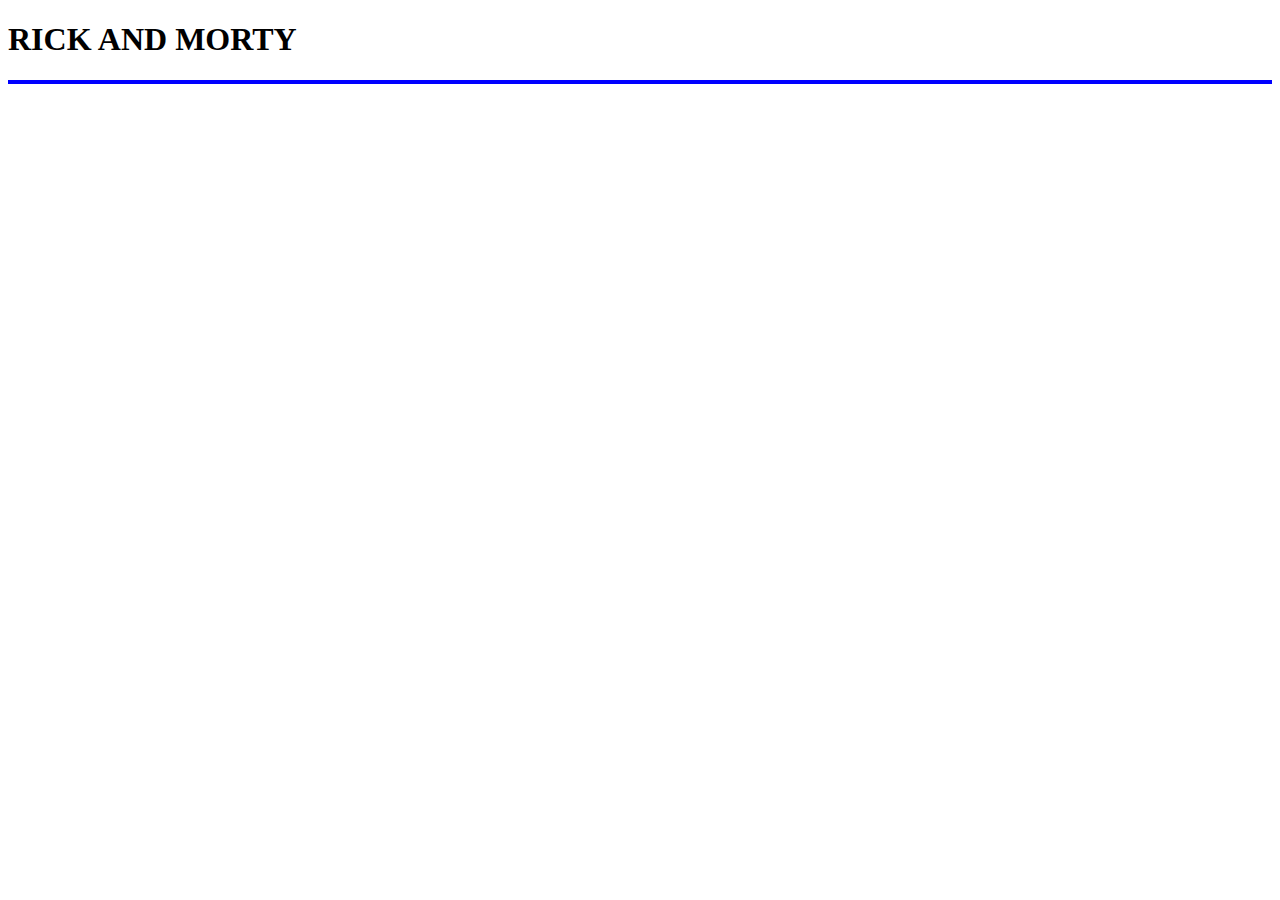
==== index.html @ 27787f85 "add scripts" ====
<!DOCTYPE html>
<html lang="es">
<head>
    <meta charset="UTF-8">
    <meta name="viewport" content="width=device-width, initial-scale=1.0">
    <link rel="stylesheet" href="css/style.css">
    <title>API RICK AND MORTY</title>
</head>
<body>
    <h1>RICK AND MORTY</h1>

    <div class="container">
    </div>
</body>
<script src="js/main.js"></script>
</html>
---- css/style.css ----
.container{
    border: 2px solid blue;
}

.card{
    border: 2px solid red ;
    width: 40%;
}
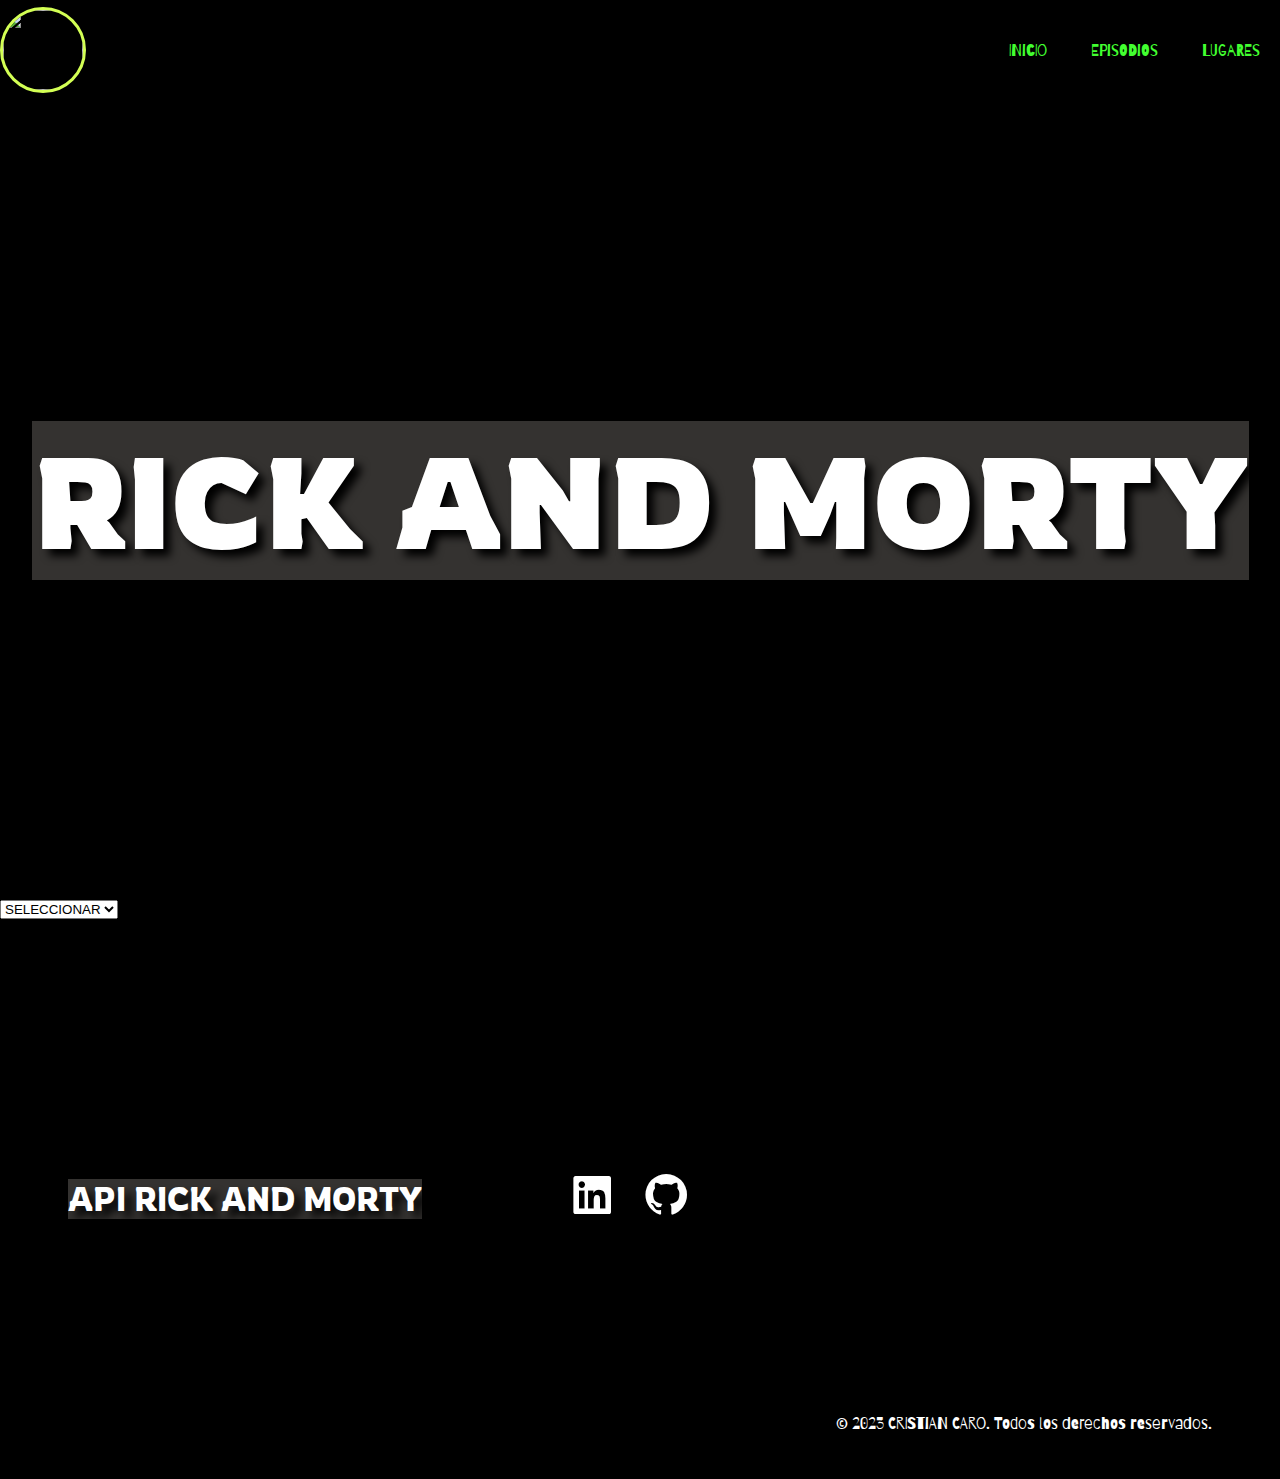
==== commit f7ed806d: "nuevas funciones agregadas" ====
--- a/index.html
+++ b/index.html
@@ -4,13 +4,44 @@
     <meta charset="UTF-8">
     <meta name="viewport" content="width=device-width, initial-scale=1.0">
     <link rel="stylesheet" href="css/style.css">
+    <link href='https://unpkg.com/boxicons@2.1.4/css/boxicons.min.css' rel='stylesheet'>
+    <link rel="shortcut icon" href="img/desktop-wallpaper-rick-and-morty-logo-png-for-computer-supreme-rick-and-morty.jpg" type="image/x-icon">
     <title>API RICK AND MORTY</title>
 </head>
 <body>
-    <h1>RICK AND MORTY</h1>
+    <header>
+        <a href="index.html">
+            <img src="img/6210065.webp" alt="">
+        </a>
+        <nav>
+            <a href="index.html">INICIO</a>
+            <a href="">EPISODIOS</a>
+            <a href="">LUGARES</a>
+        </nav>
+    </header>
 
+    <section class="introduction">
+        <h1>RICK AND MORTY</h1>
+    </section>
+
+    <div class="pagination">
+       <select name="" id="select">
+            <option value="0">SELECCIONAR</option>
+       </select>
+    </div>
     <div class="container">
     </div>
+
+    <footer>
+        <a href="index.html">API RICK AND MORTY</a>
+        <div>
+            <a href="https://www.linkedin.com/in/cristian-caro-9b4040260/" target="_blank"><i class='bx bxl-linkedin-square'></i></a>
+            <a href="https://github.com/Cristian20044121?tab=repositories" target="_blank"><i class='bx bxl-github'></i></a>
+        </div>
+        <p>&copy; 2023 CRISTIAN CARO. Todos los derechos reservados.</p>
+    </footer>
+    
+    </footer>
 </body>
 <script src="js/main.js"></script>
 </html>--- a/css/style.css
+++ b/css/style.css
@@ -1,9 +1,205 @@
+@import url('https://fonts.googleapis.com/css2?family=Rowdies:wght@400;700&display=swap');
+@import url('https://fonts.googleapis.com/css2?family=Signika&display=swap');
+@import url('https://fonts.googleapis.com/css2?family=Barriecito&display=swap');
+:root{
+    --font-title:'Rowdies', cursive;
+    --font-text: 'Signika', sans-serif;
+    --font-special: 'Barriecito', cursive;
+}
+
+body{
+    margin: 0;
+    background-color: black;
+}
+
+/* header */
+header{
+    display: flex;
+    justify-content: space-between;
+    align-items: center;
+    background-color: black;
+    height: 100px;
+}
+header > a>img{
+    width: 80px;
+    height: 80px;
+    border-radius: 50%;
+    border: 3px solid #d3ff54;
+}
+nav > a{
+    font-family: var(--font-special);
+    color: #42ff30;
+    text-decoration: none;
+    margin: 20px;
+}
+nav > a:hover{
+    color: #539e4c;
+    transition: all .4s ease;
+}
+
+.introduction{
+    height: 800px;
+    background: url('../img/tv-show-rick-and-morty-morty-smith-rick-sanchez-wallpaper-preview.jpg');
+    background-repeat: no-repeat;
+    background-size: cover;
+    background-position: center center;
+    display: flex;
+    align-items: center;
+    justify-content: center;
+}
+.introduction > h1{
+    color: white;
+    font-size: 8rem;
+    font-family: var(--font-title);
+    text-shadow: 7px 7px 8px black;
+    background: #726f6a74;
+}
+
+
+
 
 .container{
-    border: 2px solid blue;
-}
-
-.card{
-    border: 2px solid red ;
-    width: 40%;
+    display: flex;
+    justify-content: center;
+    flex-wrap: wrap;
+    gap: 45px;
+    margin: 0px auto;
+    background: black;
+    
+}
+
+.container-card{
+    width: 400px;
+    height: 700px;
+    margin: auto;
+    align-items: center;
+    border-radius: 10px;
+    margin-top: 200px;
+    text-align: center;
+    background-color: rgb(21, 39, 63);
+    box-shadow: 0px 8px 7px 8px rgb(12, 23, 41);
+}
+.container-card:hover{
+    transition: all.3s ease;
+    box-shadow: 0px 12px 17px 20px #42ff30;
+}
+.container-card:hover img{
+    filter: saturate(150%);
+    transition: all.4s ease;
+}
+
+.container-card  span{
+    color: #d3ff54;
+    font-family: var(--font-special);
+}
+.container p{
+    display: flex;
+    justify-content: space-between;
+    flex-wrap: wrap;
+    
+}
+.image{
+    width: 100%;
+    height: 230px;
+    border-top-left-radius: 10px;
+    border-top-right-radius: 10px;
+}
+
+.container-text{
+    padding-left: 30px;
+    text-align: left;
+    margin-bottom: 20px;
+    color: white;
+}
+.container-text > h3{
+    font-family: var(--font-title);
+    font-size: 40px;
+}
+.container-text  p{
+    font-family: var(--font-text);
+}
+.container3{
+    display: flex;
+}
+.container-info{
+    width: 90%;
+}
+.container-info  a{
+    text-decoration: none;
+    color: #42ff30;
+}
+.container-info a:hover{
+    transition: all .3s ease;
+    color: #539e4c;
+}
+
+.container4{
+    display: flex;
+    align-items: center;
+    border-top: 1px solid rgba(63, 63, 63, 0.925);
+    width: 248px;
+}
+
+.container-type{
+    border-top: 1px solid white;
+}
+
+.container-type p{
+    text-align: center;
+    color: #42ff30;
+    font-size: 1.5rem;
+}
+
+span{
+    color: white;
+}
+
+h3{
+    color: white;
+}
+
+
+/* footer */
+footer{
+    margin: 30px 0;
+    height: 500px;
+    background:url('../img/footer.webp');
+    background-position: center center;
+    background-size: cover;
+    display: flex;
+    align-items: center;
+    justify-content: space-around;
+}
+footer > a{
+    color: white;
+    font-size: 2rem;
+    font-family: var(--font-title);
+    text-shadow: 7px 7px 8px black;
+    background: #726f6a74;
+    text-decoration: none;
+}
+footer > a:hover{
+    transition: all .4s ease;
+    color: #42ff30;
+}
+
+footer > div > a{
+    font-size: 50px;
+    margin: 10px;
+    color: white;
+    text-shadow: 7px 7px 8px black;
+}
+footer > div > a:hover{
+    transition: all .5s;
+    color: #42ff30;
+}
+footer p {
+    align-self: flex-end;
+    color: white;
+    font-family: var(--font-special);
+    text-shadow: 7px 7px 8px black;
+}
+
+.pagination{
+    color: white;
 }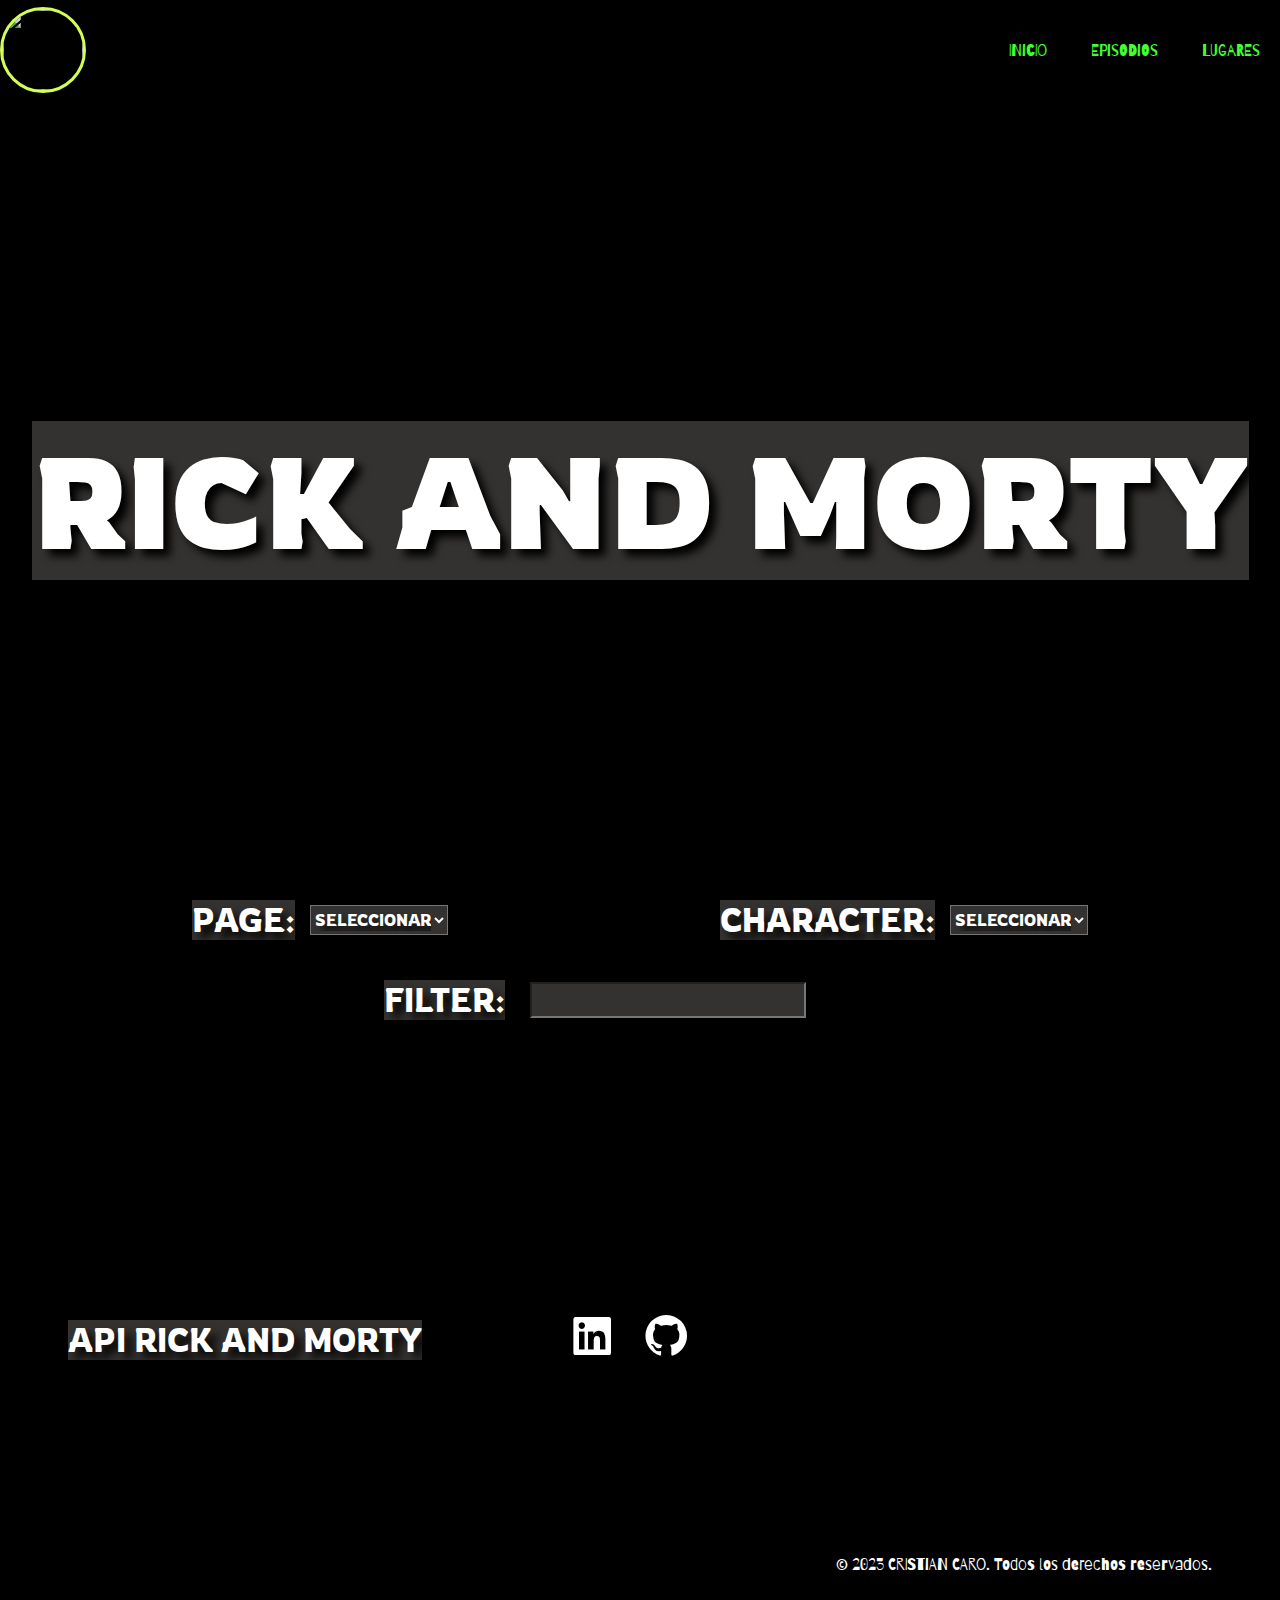
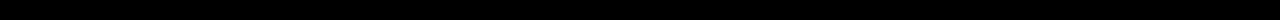
==== commit 75310927: "Nuevas funciones agregadas" ====
--- a/index.html
+++ b/index.html
@@ -15,7 +15,7 @@
         </a>
         <nav>
             <a href="index.html">INICIO</a>
-            <a href="">EPISODIOS</a>
+            <a href="episodes.html">EPISODIOS</a>
             <a href="">LUGARES</a>
         </nav>
     </header>
@@ -25,9 +25,23 @@
     </section>
 
     <div class="pagination">
-       <select name="" id="select">
-            <option value="0">SELECCIONAR</option>
-       </select>
+       <div class="pagination-container-page-character">
+            <label for="select-page">PAGE: </label>
+            <select name="select-page" id="select">
+                <option value="0">SELECCIONAR</option>
+            </select>
+
+       </div>
+        <div class="pagination-container-one-character">
+            <label for="select-character">CHARACTER: </label>
+            <select name="select-character" id="select_one_character">
+                <option value="0">SELECCIONAR</option>
+            </select>
+        </div>
+    </div>
+    <div class="container-filter">
+        <label for="filter">FILTER: </label>
+        <input type="text" class="filter" name="filter">
     </div>
     <div class="container">
     </div>
--- a/css/style.css
+++ b/css/style.css
@@ -55,7 +55,7 @@
     background: #726f6a74;
 }
 
-
+/* container cards  */
 
 
 .container{
@@ -158,6 +158,80 @@
     color: white;
 }
 
+/* pagination  */
+.pagination{
+    color: white;
+    display: flex;
+    justify-content: space-between;
+    width: 70%;
+    margin: 0 auto;
+}
+
+.pagination-container-page-character{
+    display: flex;
+    gap: 15px;
+    align-items: center;
+}
+.pagination-container-page-character > label{
+    color: white;
+    font-size: 2rem;
+    font-family: var(--font-title);
+    text-shadow: 7px 7px 8px black;
+    background: #726f6a74;
+}
+.pagination-container-page-character > select{
+    height: 30px;
+    color: white;
+    font-size: 1rem;
+    font-family: var(--font-title);
+    text-shadow: 7px 7px 8px black;
+    background: #726f6a74;
+}
+
+.pagination-container-one-character{
+    display: flex;
+    gap: 15px;
+    align-items: center;
+}
+.pagination-container-one-character > label{
+    color: white;
+    font-size: 2rem;
+    font-family: var(--font-title);
+    text-shadow: 7px 7px 8px black;
+    background: #726f6a74;
+}
+.pagination-container-one-character > select{
+    height: 30px;
+    color: white;
+    font-size: 1rem;
+    font-family: var(--font-title);
+    text-shadow: 7px 7px 8px black;
+    background: #726f6a74;
+}
+
+/* filter  */
+.container-filter{
+    width: 40%;
+    margin: 40px auto;
+    display: flex;
+    gap: 25px;
+    align-items: center;
+}
+.container-filter > label {
+    color: white;
+    font-size: 2rem;
+    font-family: var(--font-title);
+    text-shadow: 7px 7px 8px black;
+    background: #726f6a74;
+}
+.container-filter > input{
+    height: 30px;
+    color: white;
+    font-size: 1rem;
+    font-family: var(--font-title);
+    text-shadow: 7px 7px 8px black;
+    background: #726f6a74;
+}
 
 /* footer */
 footer{
@@ -200,6 +274,62 @@
     text-shadow: 7px 7px 8px black;
 }
 
-.pagination{
-    color: white;
-}+
+/* breackpoints  */
+
+@media screen and (max-width: 900px) and (min-width: 601px) {
+    .pagination{
+        width: 90%;
+    }
+    .container-card{
+        width: 45%;
+        height: 760px;
+    }
+}
+
+
+
+
+@media screen and (max-width: 600px) {
+    .introduction > h1{
+        font-size: 6rem;
+    }
+    .pagination{
+        display: block;
+        width: 100%;
+    }
+    .pagination-container-page-character{
+        margin: 13px;
+    }
+    .pagination-container-page-character > label{
+        font-size: 1.5rem;
+    }
+    .pagination-container-page-character > select {
+        height: 25px;
+    }
+    .pagination-container-one-character{
+        margin: 13px;
+    }
+    .pagination-container-one-character > label{
+        font-size: 1.5rem;
+    }
+    .pagination-container-one-character > select{
+        height: 25px;
+    }
+
+    /* filter  */
+    .container-filter{
+        width: 100%;
+        margin: 10px;
+    }
+    .container-filter > label{
+        font-size: 1.5rem;
+    }
+    .container-filter > input{
+        height: 25px;
+    }
+
+    .container-card{
+        width: 90%;
+    }
+}
